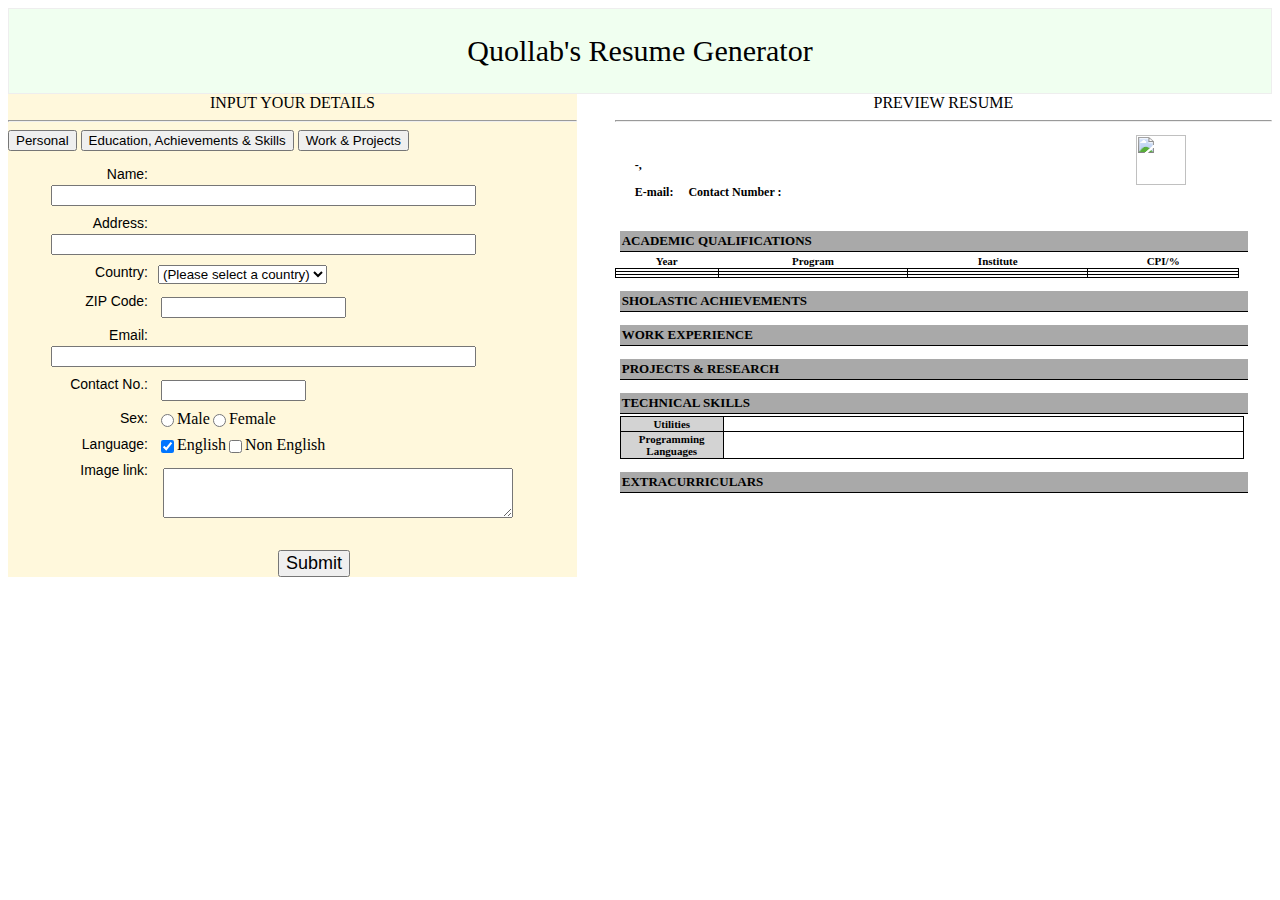
==== Resume_Generator/index.html @ ef6aeb07 "Add files via upload" ====
<html>
    <head>
        <link rel="stylesheet" href="form.css"/>
        <link rel="stylesheet" href="styles.css"/>
    </head>
    <body>
        <div class="header" style="background-color: honeydew;">Quollab's Resume Generator</div>
        <div class="inputMain" style="background-color: cornsilk;"> 
            <div class="inputHeader">INPUT YOUR DETAILS</div>
            <hr>
            <div class="categories">
                <button class="personal" onclick="layout1()">Personal</button>
                <button class="education" onclick="layout2()">Education, Achievements &  Skills</button>
                <button class="project" onclick="layout3()">Work & Projects</button>
            </div>
            <div class="inputForm" > 
                <form name='registration' onSubmit="return false;">  
                    <ul>  
                        <!-- <li><label for="userid">User id:</label></li>  
                        <li><input type="text" name="userid" size="12" /></li>  
        
                        <li><label for="passid">Password:</label></li>  
                        <li><input type="password" name="passid" size="12" /></li>   -->
        
                        <li><label for="username">Name:</label></li>  
                        <li><input type="text" name="username" size="50" /></li>  
        
                        <li><label for="address">Address:</label></li>  
                        <li><input type="text" name="address" size="50" /></li>  
        
                        <li><label for="country">Country:</label></li>  
                        <li>
                            <select name="country">  
                                <option selected="" value="Default">(Please select a country)</option>  
                                <option value="AF">Australia</option>  
                                <option value="AL">Canada</option>  
                                <option value="DZ">India</option>  
                                <option value="AS">Russia</option>  
                                <option value="AD">USA</option>  
                            </select>
                        </li>  
                        <li><label for="zip">ZIP Code:</label></li>  
                        <li><input type="text" name="zip" /></li>  
        
                        <li><label for="email">Email:</label></li>  
                        <li><input type="text" name="email" size="50" /></li> 

                        <li><label for="contact">Contact No.:</label></li>  
                        <li><input type="text" name="contact" size="15" /></li> 
        
                        <!--TODO//: can not select both genders -->
                        <li><label id="gender">Sex:</label></li>  
                        <li><input type="radio" name="msex" value="Male" /><span>Male</span></li>  
                        <li><input type="radio" name="fsex" value="Female" /><span>Female</span></li>  
        
                        <li><label>Language:</label></li>  
                        <li><input type="checkbox" name="en" value="en" checked /><span>English</span></li>  
                        <li><input type="checkbox" name="nonen" value="noen" /><span>Non English</span></li>  
        
                        <li><label for="desc">Image link:</label></li>  
                        <li><textarea name="desc" id="desc"></textarea></li>  
        
                        <li><input type="submit" name="submit" value="Submit" onclick="formValidation()"/></li>  
                    </ul>  
                </form>  
            </div>
            <div class= "inputForm2">
                <form name='registration2' onSubmit="return false;">
                    <table>
                        <tr>
                            <th></th>
                            <th>Institute</th>
                            <th>Program</th>
                            <th>Grade</th>
                            <th>Year</th>
                        </tr>
                        <tr>
                            <td>College</td>
                            <td>
                                <input type="text" id="college_name" size = "10" />
                            </td>
                            <td>
                                <input type="text" id="college_prog" size = "10"/>
                            </td>
                            <td>
                                <input type="text" id="college_grade" size = "10"/>
                            </td>
                            <td>
                                <input type="text" id="college_yr" size = "10"/>
                            </td>
                        </tr>
                        <tr>
                            <td>Class XII School</td>
                            <td>
                                <input type="text" id="class12_name" size = "10"/>
                            </td>
                            <td>
                                <input type="text" id="class12_prog"size = "10"/>
                            </td>
                            <td>
                                <input type="text" id="class12_grade"size = "10"/>
                            </td>
                            <td>
                                <input type="text" id="class12_yr"size = "10"/>
                            </td>
                        </tr>
                        <tr>
                            <td>Class X School</td>
                            <td>
                                <input type="text" id="class10_name"size = "10"/>
                            </td>
                            <td>
                                <input type="text" id="class10_prog"size = "10"/>
                            </td>
                            <td>
                                <input type="text" id="class10_grade"size = "10"/>
                            </td>
                            <td>
                                <input type="text" id="class10_yr"size = "10"/>
                            </td>
                        </tr>
                    </table>
                    <label for="stream">College Stream:</label>
                    <input type="text" id = "stream"/> 
                    <p id = "achieve">ACHIEVEMENTS:
                        <br>
                        <button id="add_achieve" onclick="Add_input()">Add</button>
                        <br>    
                    </p>
                    <br>
                    <p id = "achieve_extra">EXTRACURRICULARS:
                        <br>
                        <button id="add_extra" onclick="Add_input_extra()">Add</button>
                        <br>    
                    </p>
                    <br>
                    <p>TECHNICAL SKILLS:
                        <br>
                        <label for="utilities">Utilities: </label>
                        <input type="text" id="utilities" size="10"/>
                        <br> 
                        <label for="coding">Programming Languages: </label>
                        <input type="text" id="coding"size = "10"/>
                    </p>
                    <input type="submit" name="submit2" value="Submit" onclick="Resume_education()"/>
                    <!--<button type="button" onclick="Resume_education()">Submit</button>-->
                </form>
            </div>
            <div class = "inputForm3">
                <form name='registration3' onSubmit="return false;">
                    <p id = "work_exp">WORK EXPERIENCE:</p>
                    <br>
                    <button id="add_work" onclick="Add_input_work()">Add</button>
                    <br>    

                    <p id = "proj">PROJECTS:</p>
                    <br>
                    <button id="add_proj" onclick="Add_input_proj()">Add</button>
                    <br>  

                    <input type="submit" name="submit3" value="Submit" onclick="Resume_work()"/>
                </form>
            </div>
        </div>
        <div class="previewMain" >
            <div class="inputHeader" >PREVIEW RESUME</div>
            <hr>
            <div class = "heading">
                <div class = "heading1">
                    <h2 id = "full_name" style="line-height: 0mm; font-size: 15px;">   </h2>
                    <h4 style="line-height: 5mm; font-size: 12px;"> <span id = "degree"></span><span>-</span><span id = "strm"></span><span>,</span><span id = "insti"></span> </h4>
                    <br>
                    <br>
                    <h4 style="line-height: 0mm; font-weight: bold; font-size: 12px; float: left; margin-top: 0px;"> 
                        E-mail: <a id = "email" href = ""></a> &nbsp &nbsp Contact Number : <a id = "contact_no"></a> </h4>
                </div>
                <div class = "heading2">
                    <img id = "img" src="" width="50"></body>
                </div>
            </div>
            <div class = "Education">
                <p class = "section_headers" id = "acads" style="float: left;">ACADEMIC QUALIFICATIONS</p>
                <table class = "table">
                    <tr>
                        <th>Year</th>
                        <th>Program</th>
                        <th>Institute</th>
                        <th>CPI/%</th>
                    </tr>
                    <tr>
                        <td id = "clg_yr"></td>
                        <td id = "clg_prog"></td>
                        <td id = "clg_name"></td>
                        <td id = "clg_grade"></td>
                    </tr>
                    <tr>
                        <td id = "12_yr"></td>
                        <td id = "12_prog"></td>
                        <td id = "12_name"></td>
                        <td id = "12_grade"></td>
                    </tr>
                    <tr>
                        <td id = "10_yr"></td>
                        <td id = "10_prog"></td>
                        <td id = "10_name"></td>
                        <td id = "10_grade"></td>
                    </tr>
                </table>
            </div>
            <div>
                <p class = "section_headers">SHOLASTIC ACHIEVEMENTS</p>
                <p class = "contents">
                    
                </p>
            </div>
            <div id = "work_ex_div">
                <p class = "section_headers">WORK EXPERIENCE</p>
            </div>
            <div id = "project">
                <p class = "section_headers">PROJECTS & RESEARCH</p>
            </div>
            <div>
                <p class = "section_headers">TECHNICAL SKILLS</p>
                <table class = "content_table">
                    <tr>
                        <td class = "row_label">Utilities</td>
                        <td id = "util" class = "row_content"></td>
                    </tr>
                    <tr>
                        <td class = "row_label">Programming Languages</td>
                        <td id = "code" class = "row_content"></td>
                    </tr>
                </table>
            </div>
            <div>
                <p class = "section_headers">EXTRACURRICULARS</p>
                <p class = "contents">
                </p>
            </div>



        </div>
        
        <script src="form.js"></script>   
    </body>
</html>
---- Resume_Generator/form.css ----
h1 {  
    margin-left: 70px;  
}  
form li {  
    list-style: none;  
    margin-bottom: 5px;  
}  
      
form ul li label{  
    float: left;  
    clear: left;  
    width: 100px;  
    text-align: right;  
    margin-right: 10px;  
    font-family:Verdana, Arial, Helvetica, sans-serif;  
    font-size:14px;  
}  
      
form ul li input, select, span {  
    float: left;  
    margin-bottom: 10px;  
}  
      
form textarea {  
  
    width: 350px;  
    height: 50px;  
    margin: 5px;
}  
      
[type="submit"] {  
    clear: left;  
    margin: 20px 0 0 230px;  
    font-size:18px  
}  
      
p {  
    margin-left: 70px;  
    font-weight: bold;  
}  

.header{
    padding: 25px;
    font-size: 30px;
    text-align: center;
    border: 1px solid #eee;
}
.inputMain{

    width: 45%;
    display: block;
    float: left;
    border-width: 0px;

}
.previewMain{
    width: 52%;
    float: right;
}
.inputHeader{
    text-align: center;
}
.inputForm2{
    display: none;
}
.inputForm{
    display: block;
}
.inputForm3{
    display: none;
}
input{
    margin: 3px;
}
---- Resume_Generator/styles.css ----
.heading{
    width: 100%;
    height: 80px;
}
.heading1{
    float:left;
    width:450px;
    margin: 10px;
    padding-left: 10px;
}
.heading2{
    margin:5px;
    width : 20%;
    float: right;
}
.section_headers{
    width: 95%;
    font-weight: bold;
    font-size: 13px;
    background-color: darkgray;
    padding: 2px;
    border-bottom:1px solid black;
    margin-bottom: 2px;
}
.table{
    width : 95%;
    text-align: center;
    font-size: 11px;
    border-collapse: collapse;
}
.contents{
    width: 95%;
    line-height: 10px;
    font-size: 11px;
    font-weight: 150;
    padding-left: 10px;
}
.content_table{
    margin-left: 5px;
    width: 95%;
    font-size: 11px;
    border-collapse: collapse;
    margin-bottom: 2px;
}
.row_label{
    font-size: 11px;
    text-align: center;
    font-weight: bold;
    background-color: lightgray;
    border: 1px solid black;
}
.sub_section{
    padding-bottom: 3px;
    font-size: 12px;
    background-color: gray;
    width: 95.5%;
    height: 14px;
    line-height: 0px;
    margin-left: 5px;
    font-weight: bold;
    border: 1px solid black;
    text-transform: uppercase;
}

.sub_section_2{
    float: right;
    width: 12%;
    font-style: italic;
}
.row_content{
    border: 1px solid black;
}
.menu_bar {
    margin: 0;
    display: flex;
    list-style: none;
}
.aboutme{
    width: 50%;
    height: 350px;
}
.section1{
    border-radius: 5%;
    padding: 10px;
    float: left;
    align-items: center;
    text-align: center;
    width: 30%;
    background-color: cadetblue;
}
.section2{
    padding: 10px;
    float: right;
    width:65%;
    background-color: cornsilk;
}
.menu_bar{
    font-size: 20px;
    background-color: black;
    height: 30px;
}
.tabs{
    font-size: 17px;
    height: 30px;
    margin-right: 3px;
    background-color: black;
    color: cornsilk;
    border-color: cornsilk;
}
p{
    margin-left: 5px;
}
#full_name{
    text-transform: uppercase;
}
td {
    border: 1px solid #000;
    width: 100px;
  }
  td+td {
    width: auto;
  }
li{
    line-height: 15px;
}
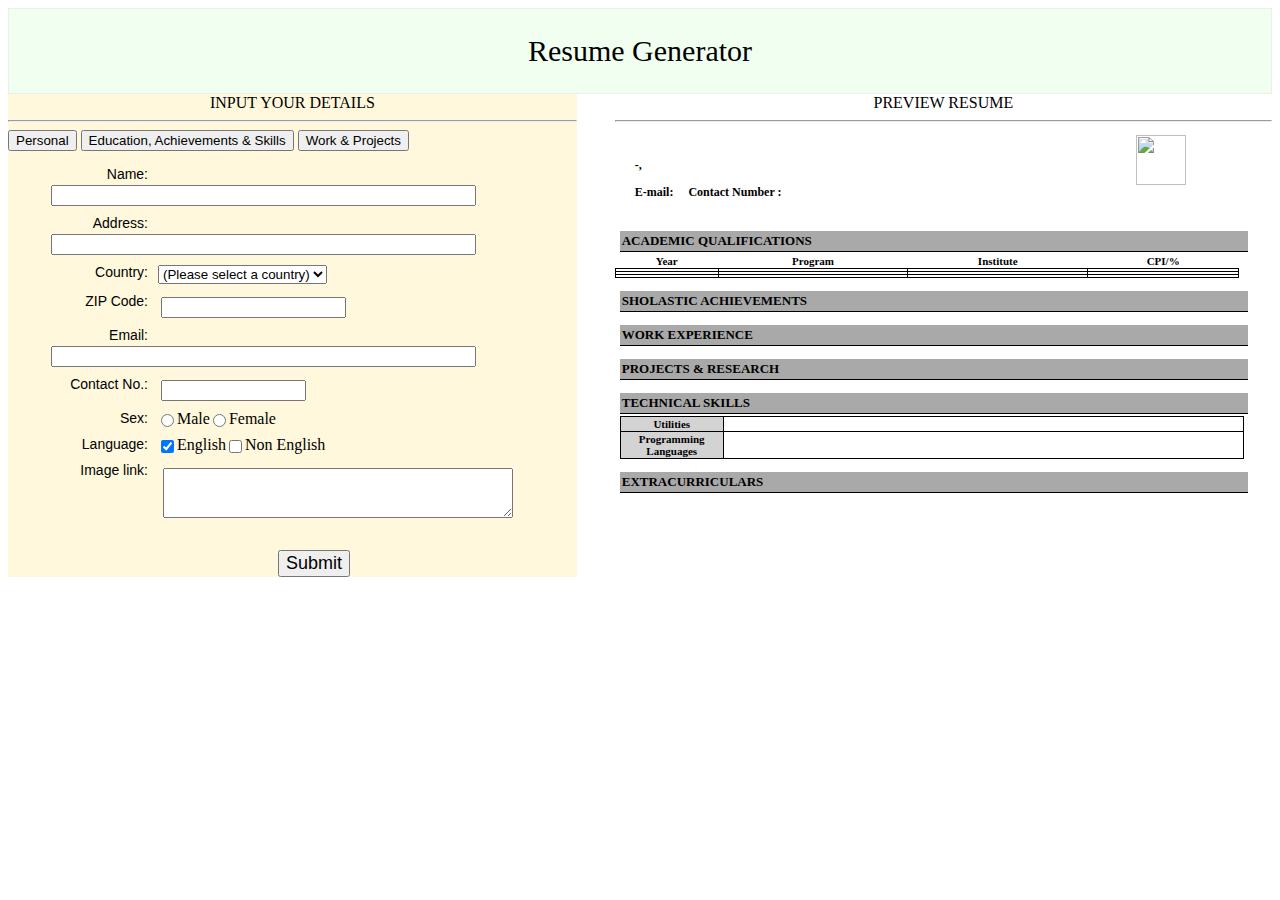
==== commit eeb7dd30: "Update index.html" ====
--- a/Resume_Generator/index.html
+++ b/Resume_Generator/index.html
@@ -4,7 +4,7 @@
         <link rel="stylesheet" href="styles.css"/>
     </head>
     <body>
-        <div class="header" style="background-color: honeydew;">Quollab's Resume Generator</div>
+        <div class="header" style="background-color: honeydew;">Resume Generator</div>
         <div class="inputMain" style="background-color: cornsilk;"> 
             <div class="inputHeader">INPUT YOUR DETAILS</div>
             <hr>
@@ -244,4 +244,4 @@
         
         <script src="form.js"></script>   
     </body>
-</html>+</html>
